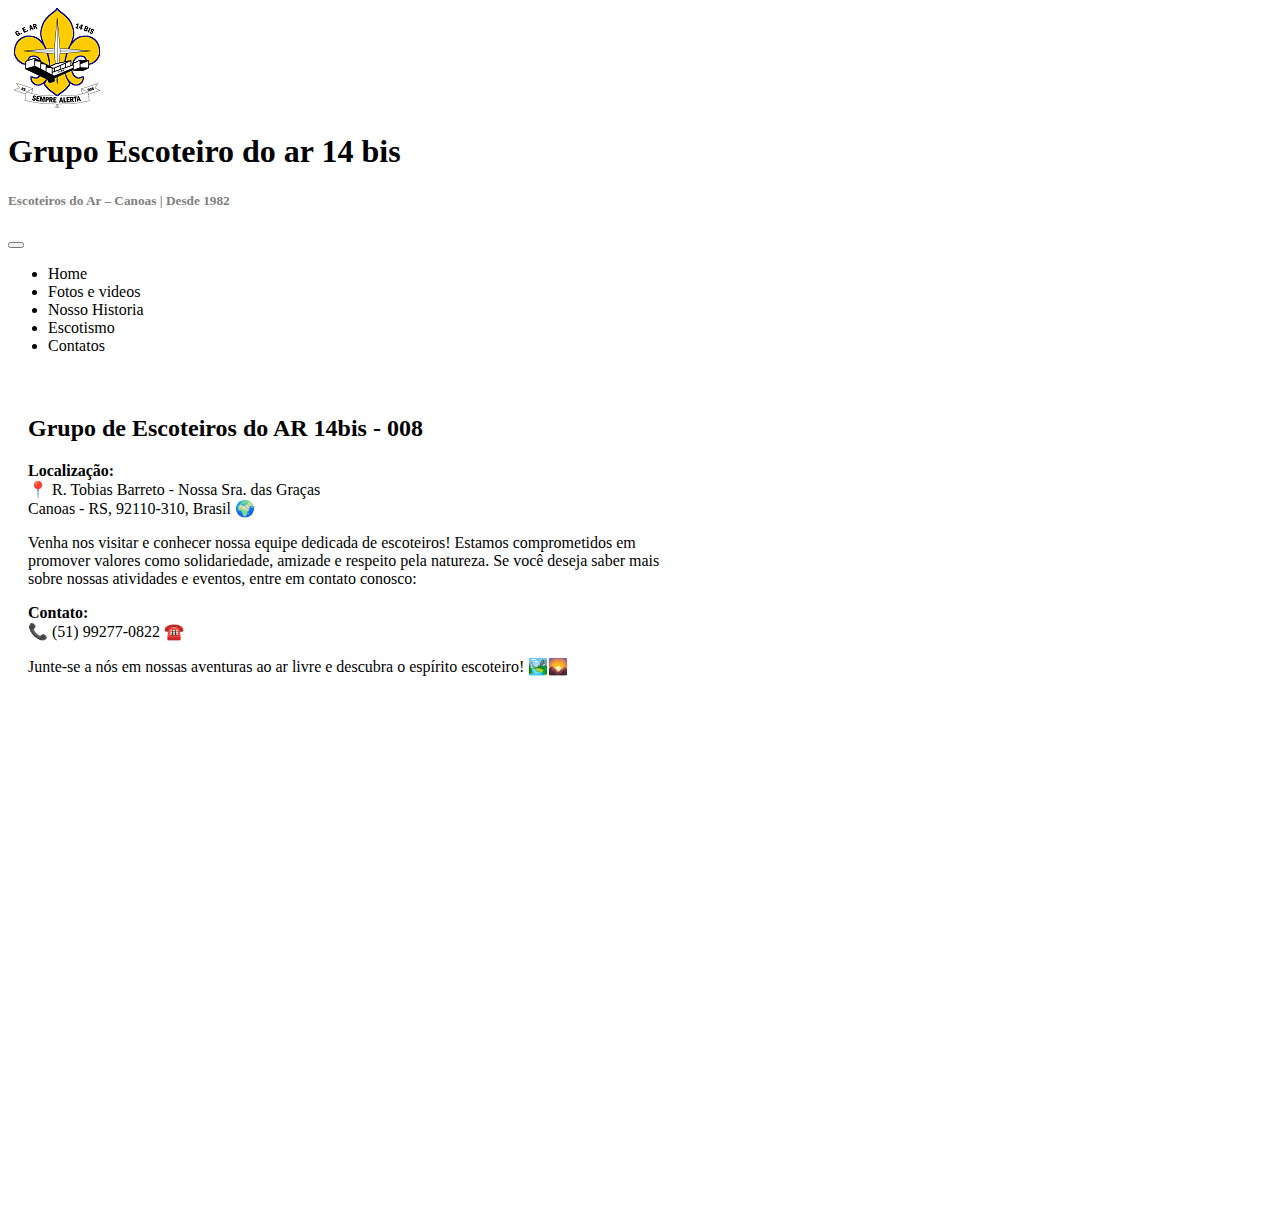
==== site14bis/contatos.html @ c8e64c77 "Add files via upload" ====
<!doctype html>
<html lang="pt">

<head>
  <meta charset="utf-8">
  <meta name="viewport" content="width=device-width, initial-scale=1">
  <title>GEAR 14 bis</title>
  <link rel="shortcut icon" type="image/x-icon" href="./img/icon.ico">
  <link href="https://cdn.jsdelivr.net/npm/bootstrap@5.3.1/dist/css/bootstrap.min.css" rel="stylesheet"
    integrity="sha384-4bw+/aepP/YC94hEpVNVgiZdgIC5+VKNBQNGCHeKRQN+PtmoHDEXuppvnDJzQIu9" crossorigin="anonymous">
  <link rel="stylesheet" href="./index.css">
</head>

<body>
  <header>
    <div class="row">
      <img src=".//img/logo.png" alt=" GEAR 14 BIS" class="img-fluid col-md-1 ml-4 mr-auto mt-3 logo-inicial">
      <div class="row col-md-5 ">
        <h1 class="align-self-end">Grupo Escoteiro do ar 14 bis</h1>
        <h5 class="ml-2">Escoteiros do Ar – Canoas | Desde 1982</h5>
      </div>
    </div>


    <nav class="navbar col-11 m-auto navbar-expand-lg bg-body-tertiary ">
      <div class="container-fluid">
        <a class="navbar-brand" href="#"></a>
        <button class="navbar-toggler" type="button" data-bs-toggle="collapse" data-bs-target="#navbarNav"
          aria-controls="navbarNav" aria-expanded="false" aria-label="Toggle navigation">
          <span class="navbar-toggler-icon"></span>
        </button>
        <div class="collapse navbar-collapse " id="navbarNav">
          <ul class="navbar-nav">
            <li class="nav-item">
              <a class="nav-link " href="index.html">Home</a>
            </li>
            <li class="nav-item">
              <a class="nav-link" href="fotos.html">Fotos e videos</a>
            </li>
            <li class="nav-item">
              <a class="nav-link" href="historia.html">Nosso Historia</a>
            </li>
            <li class="nav-item">
              <a class="nav-link " href="escotismo.html" ss>Escotismo</a>
            </li>
            <li class="nav-item">
              <a class="nav-link " href="contatos.html" ss>Contatos</a>
            </li>
          </ul>
        </div>
      </div>
    </nav>
  </header>

  <main>


   

    <div class="informacoes">
      <h2>Grupo de Escoteiros do AR 14bis - 008</h2>
      <p>
          <strong>Localização:</strong><br>
          📍 R. Tobias Barreto - Nossa Sra. das Graças<br>
          Canoas - RS, 92110-310, Brasil 🌍
      </p>
      <p>
          Venha nos visitar e conhecer nossa equipe dedicada de escoteiros! Estamos comprometidos em promover valores como solidariedade, amizade e respeito pela natureza. Se você deseja saber mais sobre nossas atividades e eventos, entre em contato conosco:
      </p>
      <p>
          <strong>Contato:</strong><br>
          📞 (51) 99277-0822 ☎️
      </p>
      <p>
          Junte-se a nós em nossas aventuras ao ar livre e descubra o espírito escoteiro! 🏞️🌄
      </p>
    </div>
 <div class="mapa">
    <iframe src="https://www.google.com/maps/embed?pb=!1m14!1m12!1m3!1d1728.7692437056758!2d-51.16094516264672!3d-29.93518599369308!2m3!1f0!2f0!3f0!3m2!1i1024!2i768!4f13.1!5e0!3m2!1spt-BR!2sbr!4v1694994646102!5m2!1spt-BR!2sbr" width="600" height="450" style="border:0;" allowfullscreen="" loading="lazy" referrerpolicy="no-referrer-when-downgrade"></iframe>
    </div>
  </main>
 







  </div>


  <script src="https://cdn.jsdelivr.net/npm/bootstrap@5.3.1/dist/js/bootstrap.bundle.min.js"
    integrity="sha384-HwwvtgBNo3bZJJLYd8oVXjrBZt8cqVSpeBNS5n7C8IVInixGAoxmnlMuBnhbgrkm"
    crossorigin="anonymous"></script>
</body>

</html>
---- site14bis/index.css ----
.logo {
  display: inline-block;
  overflow: auto;
}


h5 {
  color: grey;

}

.nav-link {
  color: black;
  text-decoration: none;
}

.nav-link:hover {
  background-color: white;
  border-radius: 20px;
}

header {
  background-color: white; /* Cor de fundo do menu */
  color: black; /* Cor do texto do menu */
  padding: 10px; /* Espaçamento interno do menu */
  position: fixed; /* Fixar o menu no topo */
  top: 0; /* Fixar no topo da página */
  left: 0;
  right: 0;
  z-index: 1000; /* Z-index para manter o menu acima do conteúdo */
  height: 20%;
  display: contents;

}
main {
  margin-top: 20px;
}


.pre-text-scost{
  margin-left: 10px;
  margin-right: 10px;
 /* background-color: #036f2a; */
}

.text-scost{
  
  margin: 20px;
  border-color: black;
  position: relative;
  text-align: center;
  /*background-color: #f71616;*/


  
  
}

.text-scost h2 {
  align-items: center;
  color: black;
  font-family: 'Times New Roman', Times, serif;
  align-self: center;
  text-decoration: solid;
}
.text-scost p {
  text-align: center;
}

.historia {
  height: 80%;
  align-self: end;
  display: contents;
}





  /* Estilize o lado esquerdo como desejar */
  .informacoes {
    float: left;
    width: 50%; /* Ajuste a largura conforme necessário */
    padding: 20px;
}

/* Estilize o lado direito (iframe do mapa) */
.mapa {
    float: right;
    width: 50%; /* Ajuste a largura conforme necessário */
    height: 500px; /* Ajuste a altura conforme necessário */

}

/* carrosel inicial*/ 
body .carousel-inner  {
 width: 100%;
 height: 500px;
}





.imgc {
  width: 100%;
  height: 500px
} 

.leg-car {
  background-color: rgba(0, 0, 0, 0.4);
  align-items:center ;
}

.leg-car h5 {
  color: white;
  opacity: 1.0;
}






















/* carrosel dos ramos */
@-webkit-keyframes slidein {
  0% {
    top: -400px;
    opacity: 0;
  }

  100% {
    opacity: 1;
    top: 0px;
  }
}

@keyframes slidein {
  0% {
    top: -400px;
    opacity: 0;
  }

  100% {
    opacity: 1;
    top: 0px;
  }
}

@-webkit-keyframes slideout {
  0% {
    top: 0;
    opacity: 1;
  }

  100% {
    top: -400px;
    opacity: 0;
  }
}

@keyframes slideout {
  0% {
    top: 0;
    opacity: 1;
  }

  100% {
    top: -400px;
    opacity: 0;
  }
}

body {
  background: #fff;
  font-family: "Tahoma";
  -moz-user-select: none;
  -webkit-user-select: none;
  -ms-user-select: none;
  user-select: none;
}

body #scene {
  display: flex;
  align-items: center;
  justify-content: left;
  width: 1000px;
  height: 400px;
  position: absolute;
  top: 0;
  bottom: 0;
  left: 0;
  right: 0;
  margin: auto;
  position: relative;
  align-items: center;
  background-color: #fff;
  box-shadow: 0 1px 3px rgba(0, 0, 0, 0.12), 0 1px 2px rgba(0, 0, 0, 0.24);
  overflow: hidden;
  width: 100%;
  z-index: 2;
;

}

body #scene #left-zone {
  background: #fff;
  height: 75%;
  flex-grow: 0;
  display: flex;
  width: 350px;
  align-items: center;
  justify-content: left;
}

body #scene #left-zone .list {
  display: flex;
  list-style: none;
  align-content: stretch;
  flex-direction: column;
  flex-grow: 1;
  margin: 0;
  padding: 0;
}

body #scene #left-zone .list li.item input[type=radio] {
  display: none;
}

body #scene #left-zone .list li.item input[type=radio]~label {
  display: block;
  opacity: 0.5;
  height: 50px;
  text-align: center;
  line-height: 50px;
}

body #scene #left-zone .list li.item input[type=radio]~label:first-letter {
  text-transform: uppercase;
}

body #scene #left-zone .list li.item input[type=radio]~label:hover {
  opacity: 0.75;
  cursor: pointer;
}

body #scene #left-zone .list li.item input[type=radio]~label.label_lobinho:before {
  content: " ";
  display: block;
  position: absolute;
  width: 50px;
  height: 50px;
  margin-left: 15px;
  background-image: url("./img/RamoLobinho.png");
  background-position: center;
  background-size: 75% 75%;
  background-repeat: no-repeat;
}

body #scene #left-zone .list li.item input[type=radio]~label.label_escoteiro:before {
  content: " ";
  display: block;
  position: absolute;
  width: 50px;
  height: 50px;
  margin-left: 15px;
  background-image: url("./img/RamoEscoteiro.png");
  background-position: center;
  background-size: 75% 75%;
  background-repeat: no-repeat;
}

body #scene #left-zone .list li.item input[type=radio]~label.label_senior:before {
  content: " ";
  display: block;
  position: absolute;
  width: 50px;
  height: 50px;
  margin-left: 15px;
  background-image: url("./img/RamoSenior.png");
  background-position: center;
  background-size: 75% 75%;
  background-repeat: no-repeat;
  align-items: center;
  
}

body #scene #left-zone .list li.item input[type=radio]~label.label_pioneiro:before {
  content: " ";
  display: block;
  position: absolute;
  width: 50px;
  height: 50px;
  margin-left: 15px;
  background-image: url("./img/RamoPioneiro.png");
  background-position: center;
  background-size: 75% 75%;
  background-repeat: no-repeat;
}

body #scene #left-zone .list li.item input[type=radio]~.content {
  position: absolute;
  left: 350px;
  top: -400px;
  width: 650px;
  height: 400px;
  -webkit-animation-duration: 0.75s;
  animation-duration: 0.75s;
  -webkit-animation-name: slideout;
  animation-name: slideout;
  -webkit-animation-timing-function: ease-out;
  animation-timing-function: ease-out;
  display: flex;
  align-items: center;
  justify-content: center;
  flex-direction: column;
}



body #scene #left-zone .list li.item input[type=radio]~.content.content_lobinho .picto {
  height: 100px;
  width: 100px;
  background-image: url("./img/RamoLobinho.png");
  background-position: center;
  background-size: cover;
  background-repeat: no-repeat;
  
}

body #scene #left-zone .list li.item input[type=radio]~.content.content_lobinho h1 {
  color: #F5D76E;
}

body #scene #left-zone .list li.item input[type=radio]~.content.content_escoteiro .picto {
  height: 100px;
  width: 100px;
  background-image: url("./img/RamoEscoteiro.png");
  background-position: center;
  background-size: cover;
  background-repeat: no-repeat;
}

body #scene #left-zone .list li.item input[type=radio]~.content.content_escoteiro h1 {
  color: #036f2a;
}

body #scene #left-zone .list li.item input[type=radio]~.content.content_senior .picto {
  height: 100px;
  width: 100px;
  background-image: url("./img/RamoSenior.png");
  background-position: center;
  background-size: cover;
  background-repeat: no-repeat;
}

body #scene #left-zone .list li.item input[type=radio]~.content.content_senior h1 {
  color: #93244e;
}

body #scene #left-zone .list li.item input[type=radio]~.content.content_pioneiro .picto {
  height: 100px;
  width: 100px;
  background-image: url("./img/RamoPioneiro.png");
  background-position: center;
  background-size: cover;
  background-repeat: no-repeat;
}

body #scene #left-zone .list li.item input[type=radio]~.content.content_pioneiro h1 {
  color: #f71616;
}

body #scene #left-zone .list li.item input[type=radio]~.content h1:first-letter {
  text-transform: uppercase;
}

body #scene #left-zone .list li.item input[type=radio]~.content p {
  max-width: 50%;
  text-align: center;
}

body #scene #left-zone .list li.item input[type=radio]:checked~label {
  opacity: 1;
  -webkit-animation: all 1s cubic-bezier(0.455, 0.03, 0.515, 0.955);
  animation: all 1s cubic-bezier(0.455, 0.03, 0.515, 0.955);
}

body #scene #left-zone .list li.item input[type=radio]:checked~label.label_lobinho {
  color: #F5D76E;
  border-right: solid 4px #F5D76E;
}

body #scene #left-zone .list li.item input[type=radio]:checked~label.label_escoteiro {
  color: #036f2a;
  border-right: solid 4px #036f2a;
}

body #scene #left-zone .list li.item input[type=radio]:checked~label.label_senior {
  color: #93244e;
  border-right: solid 4px #93244e;
}

body #scene #left-zone .list li.item input[type=radio]:checked~label.label_pioneiro {
  color: #f71616;
  border-right: solid 4px #f71616;
}

body #scene #left-zone .list li.item input[type=radio]:checked~.content {
  -webkit-animation-duration: 0.75s;
  animation-duration: 0.75s;
  -webkit-animation-name: slidein;
  animation-name: slidein;
  -webkit-animation-fill-mode: forwards;
  animation-fill-mode: forwards;
  -webkit-animation-timing-function: cubic-bezier(0.455, 0.03, 0.515, 0.955);
  animation-timing-function: cubic-bezier(0.455, 0.03, 0.515, 0.955);
}

body #scene #middle-border {
  background-color: #eee;
  height: 75%;
  flex-grow: 1;
  max-width: 2px;
  z-index: 0;
}

body #scene #right-zone {
  background: #fff;
  height: 100%;
  flex-grow: 3;
}







@media screen and (max-width: 768px ) {
  .logo-inicial{
    display: none;
  }

  .mapa {
    width: 100%;
    z-index: 5;
    ;
  }
  .mapa iframe{
   width: 100%;
  }
}
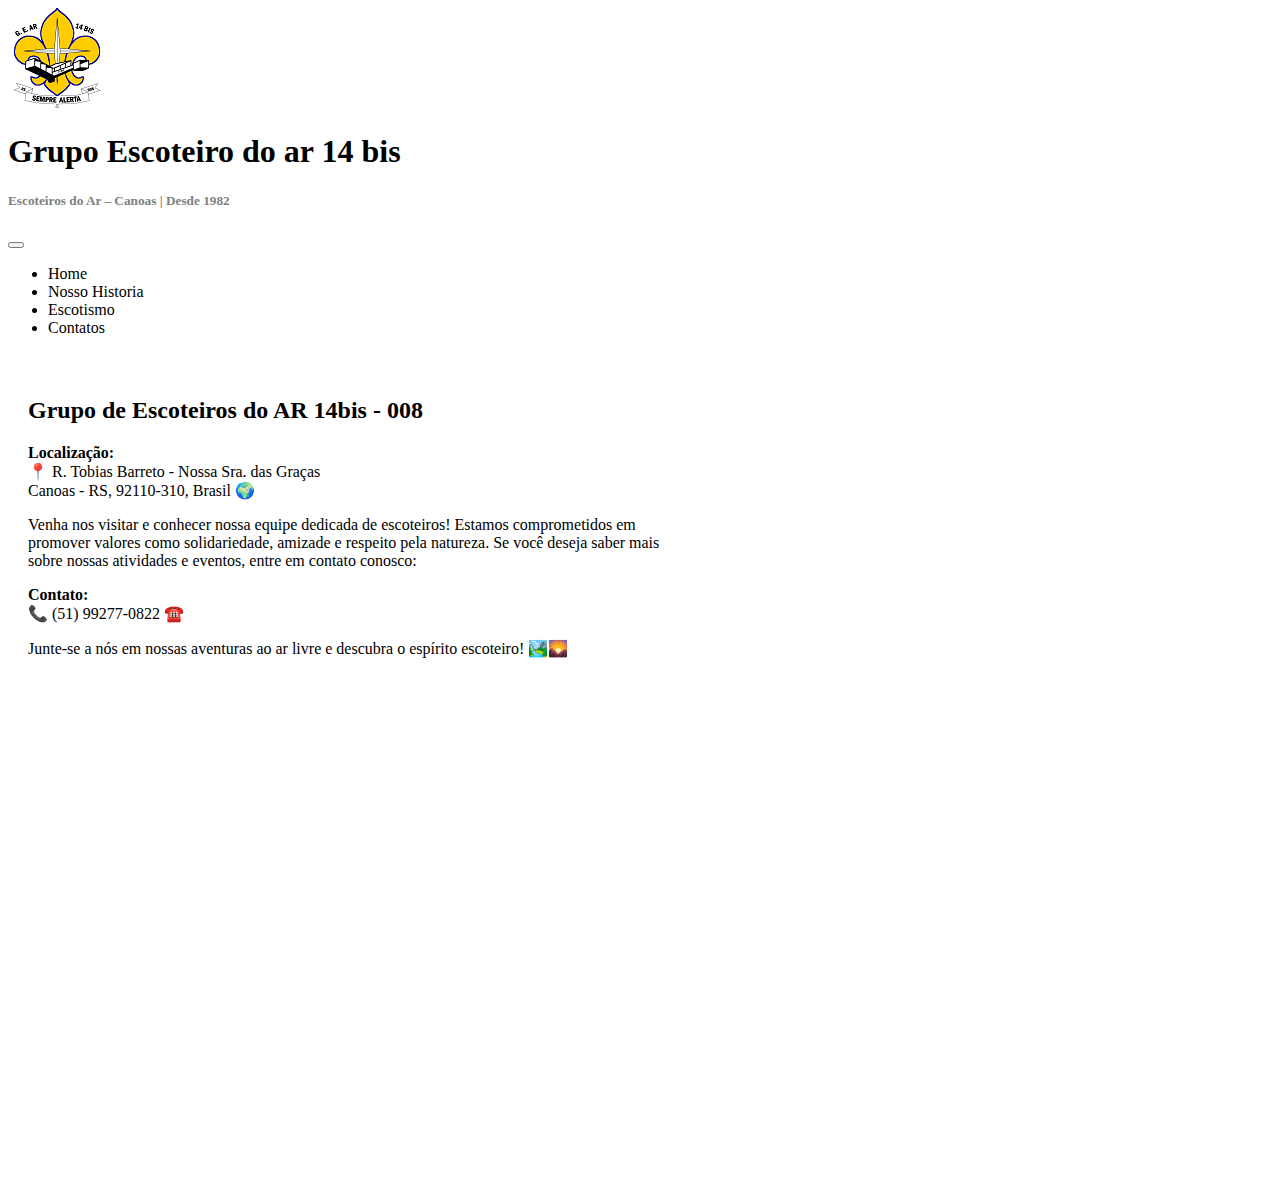
==== commit dcbdab87: "versão final" ====
--- a/site14bis/contatos.html
+++ b/site14bis/contatos.html
@@ -12,6 +12,24 @@
 </head>
 
 <body>
+  <script>
+    window.fbAsyncInit = function() {
+      FB.init({
+        appId      : '1929043394137413',
+        xfbml      : true,
+        version    : 'v18.0'
+      });
+      FB.AppEvents.logPageView();
+    };
+  
+    (function(d, s, id){
+       var js, fjs = d.getElementsByTagName(s)[0];
+       if (d.getElementById(id)) {return;}
+       js = d.createElement(s); js.id = id;
+       js.src = "https://connect.facebook.net/en_US/sdk.js";
+       fjs.parentNode.insertBefore(js, fjs);
+     }(document, 'script', 'facebook-jssdk'));
+  </script>
   <header>
     <div class="row">
       <img src=".//img/logo.png" alt=" GEAR 14 BIS" class="img-fluid col-md-1 ml-4 mr-auto mt-3 logo-inicial">
@@ -34,9 +52,7 @@
             <li class="nav-item">
               <a class="nav-link " href="index.html">Home</a>
             </li>
-            <li class="nav-item">
-              <a class="nav-link" href="fotos.html">Fotos e videos</a>
-            </li>
+
             <li class="nav-item">
               <a class="nav-link" href="historia.html">Nosso Historia</a>
             </li>
--- a/site14bis/index.css
+++ b/site14bis/index.css
@@ -1,9 +1,3 @@
-.logo {
-  display: inline-block;
-  overflow: auto;
-}
-
-
 h5 {
   color: grey;
 
@@ -20,31 +14,58 @@
 }
 
 header {
-  background-color: white; /* Cor de fundo do menu */
-  color: black; /* Cor do texto do menu */
-  padding: 10px; /* Espaçamento interno do menu */
-  position: fixed; /* Fixar o menu no topo */
-  top: 0; /* Fixar no topo da página */
+  background-color: white;
+  /* Cor de fundo do menu */
+  color: black;
+  /* Cor do texto do menu */
+  padding: 10px;
+  /* Espaçamento interno do menu */
+  position: fixed;
+  /* Fixar o menu no topo */
+  top: 0;
+  /* Fixar no topo da página */
   left: 0;
   right: 0;
-  z-index: 1000; /* Z-index para manter o menu acima do conteúdo */
+  z-index: 1000;
+  /* Z-index para manter o menu acima do conteúdo */
   height: 20%;
   display: contents;
 
 }
+
 main {
   margin-top: 20px;
 }
 
 
-.pre-text-scost{
+
+
+
+
+
+
+
+
+
+
+
+
+
+
+
+
+
+/* configuração da pagina inicial*/
+
+
+.pre-text-scost {
   margin-left: 10px;
   margin-right: 10px;
- /* background-color: #036f2a; */
-}
-
-.text-scost{
-  
+  /* background-color: #036f2a; */
+}
+
+.text-scost {
+
   margin: 20px;
   border-color: black;
   position: relative;
@@ -52,8 +73,18 @@
   /*background-color: #f71616;*/
 
 
-  
-  
+
+
+}
+
+/* configurando o texto e a foto de bp no index */
+.text-scost {
+  width: 90%;
+  height: 50vh;
+  /* Defina a altura do contêiner .text-scost para 50% da altura da janela de visualização */
+  float: left;
+  text-align: justify;
+
 }
 
 .text-scost h2 {
@@ -62,11 +93,49 @@
   font-family: 'Times New Roman', Times, serif;
   align-self: center;
   text-decoration: solid;
-}
-.text-scost p {
-  text-align: center;
-}
-
+  text-align-last: center;
+
+}
+
+.pre-text-scost {
+
+  width: 48%;
+  float: left;
+  height: 50vh;
+}
+
+.bp {
+  width: 50%;
+  float: right;
+
+}
+
+aside img {
+  width: 50%;
+  height: 50vh;
+  float: left;
+}
+
+
+
+
+
+
+
+
+
+
+
+
+
+
+
+
+
+
+
+
+/* configuração da pagina nossa historia*/
 .historia {
   height: 80%;
   align-self: end;
@@ -77,39 +146,52 @@
 
 
 
-  /* Estilize o lado esquerdo como desejar */
-  .informacoes {
-    float: left;
-    width: 50%; /* Ajuste a largura conforme necessário */
-    padding: 20px;
-}
-
-/* Estilize o lado direito (iframe do mapa) */
+
+
+
+
+
+
+
+
+
+
+
+
+
+
+/* configuração da pagina contatos */
+.informacoes {
+  float: left;
+  width: 50%;
+  padding: 20px;
+}
+
+
 .mapa {
-    float: right;
-    width: 50%; /* Ajuste a largura conforme necessário */
-    height: 500px; /* Ajuste a altura conforme necessário */
-
-}
-
-/* carrosel inicial*/ 
-body .carousel-inner  {
- width: 100%;
- height: 500px;
-}
-
-
-
-
+  float: right;
+  width: 50%;
+  height: 500px;
+}
+
+.carousel-inicial {
+  height: 70vh;
+}
+
+
+body .carousel-inner {
+  width: 100%;
+  height: 70vh;
+}
 
 .imgc {
   width: 100%;
-  height: 500px
-} 
+  height: 70vh;
+}
 
 .leg-car {
   background-color: rgba(0, 0, 0, 0.4);
-  align-items:center ;
+  align-items: center;
 }
 
 .leg-car h5 {
@@ -136,7 +218,30 @@
 
 
 
-
+/* configuração da pagina escotismo */
+
+.videoescoteiro {
+  align-items: center;
+  margin: 5px;
+}
+
+.videoescoteiro iframe {
+  margin: 5px;
+  width: 100%;
+  height: 400px;
+  align-items: center;
+
+}
+
+
+
+.title-ramos {
+  margin: 5px;
+  text-align: center;
+  font-size: 50px;
+  color: black;
+
+}
 
 /* carrosel dos ramos */
 @-webkit-keyframes slidein {
@@ -200,7 +305,7 @@
   display: flex;
   align-items: center;
   justify-content: left;
-  width: 1000px;
+  width: 100%;
   height: 400px;
   position: absolute;
   top: 0;
@@ -215,7 +320,7 @@
   overflow: hidden;
   width: 100%;
   z-index: 2;
-;
+  ;
 
 }
 
@@ -298,7 +403,7 @@
   background-size: 75% 75%;
   background-repeat: no-repeat;
   align-items: center;
-  
+
 }
 
 body #scene #left-zone .list li.item input[type=radio]~label.label_pioneiro:before {
@@ -341,7 +446,7 @@
   background-position: center;
   background-size: cover;
   background-repeat: no-repeat;
-  
+
 }
 
 body #scene #left-zone .list li.item input[type=radio]~.content.content_lobinho h1 {
@@ -453,8 +558,18 @@
 
 
 
-@media screen and (max-width: 768px ) {
-  .logo-inicial{
+
+
+
+
+
+
+
+
+
+/* resposividade */
+@media screen and (max-width: 768px) {
+  .logo-inicial {
     display: none;
   }
 
@@ -463,7 +578,33 @@
     z-index: 5;
     ;
   }
-  .mapa iframe{
-   width: 100%;
-  }
+
+  .mapa iframe {
+    width: 100%;
+  }
+
+
+
+
+  /* index*/
+  .bp {
+    display: none;
+  }
+
+  .pre-text-scost {
+    width: 100%;
+  }
+
+header {
+  margin-top: 100px;
+  padding-top: 10px;
+}
+
+
+
+
+
+
+  
+
 }